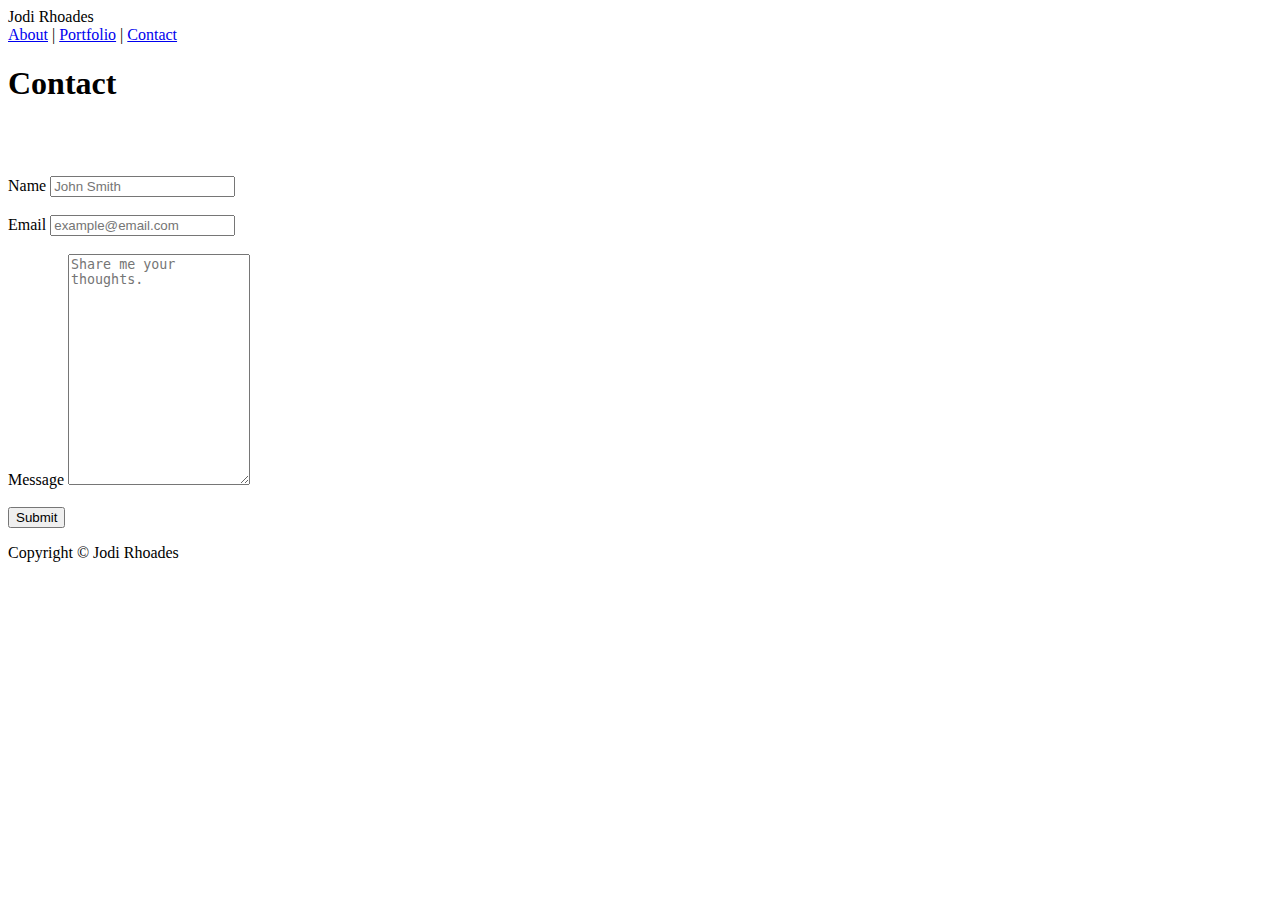
==== contact.html @ 66b8e1ba "updated homework" ====
<!DOCTYPE html>
    
<html>
    <head>
        <title>Jodi Rhoades Portfolio</title>

        <link rel="stylesheet" type="text/css" href="assets/css/reset.css">
        <link rel="stylesheet" type="text/css" href="assets/css/style.css">

    </head>

        <body>
        
                <div class="wrapper">
                        <!--Header Section/Top Row-->

                    <div class="navBar">
                        <section id="head-box">   
                            <!--Logo-->
                            <div id="logo">Jodi Rhoades</div>
            
                            <!--Navigation/ About- Portfolio- Contact-->
                            <div id="nav">
                                <a href="index.html">About</a> &vert;
                                <a href="portfolio.html">Portfolio</a> &vert;
                                <a href="contact.html">Contact</a> 
                            </div>
                        </section>
                    </div>
                                                               
                        <Section id="main-content" class="clearfix">
            
                            <!--The Main Body-->
                            <!--Header-->                            
                            <h1 id="contact">Contact</h1>

                            <br>
                            <br>          
                            
                            <p>
                                <form>
                                
                                        <!--Name-->
                                        Name
                                        
                                        <input type="text" name="name" placeholder="John Smith">
                                        
                                        <br>
                                        <br>

                                        <!--Email-->
                                        Email                              
                                        <input type="text" name="name" placeholder="example@email.com">
                                
                                        <br>
                                        <br>
                                        
                                        <!--Message-->
                                        Message
                                
                                        <textarea name="message" rows="15" placeholder="Share me your thoughts."></textarea>
                                                                     
                                        <br>
                                        <br>
                                        
                                        <!--Submit-->
                                        <button id=button type="button" name="submit">Submit</button>                                          
                                </form>
                             </p>
                        </Section>
                      
                </div>
                    
            <!--Footer-->
            <div id="footer">
                <p>Copyright &copy Jodi Rhoades</p>
            </div>
        </body>
    

</html>
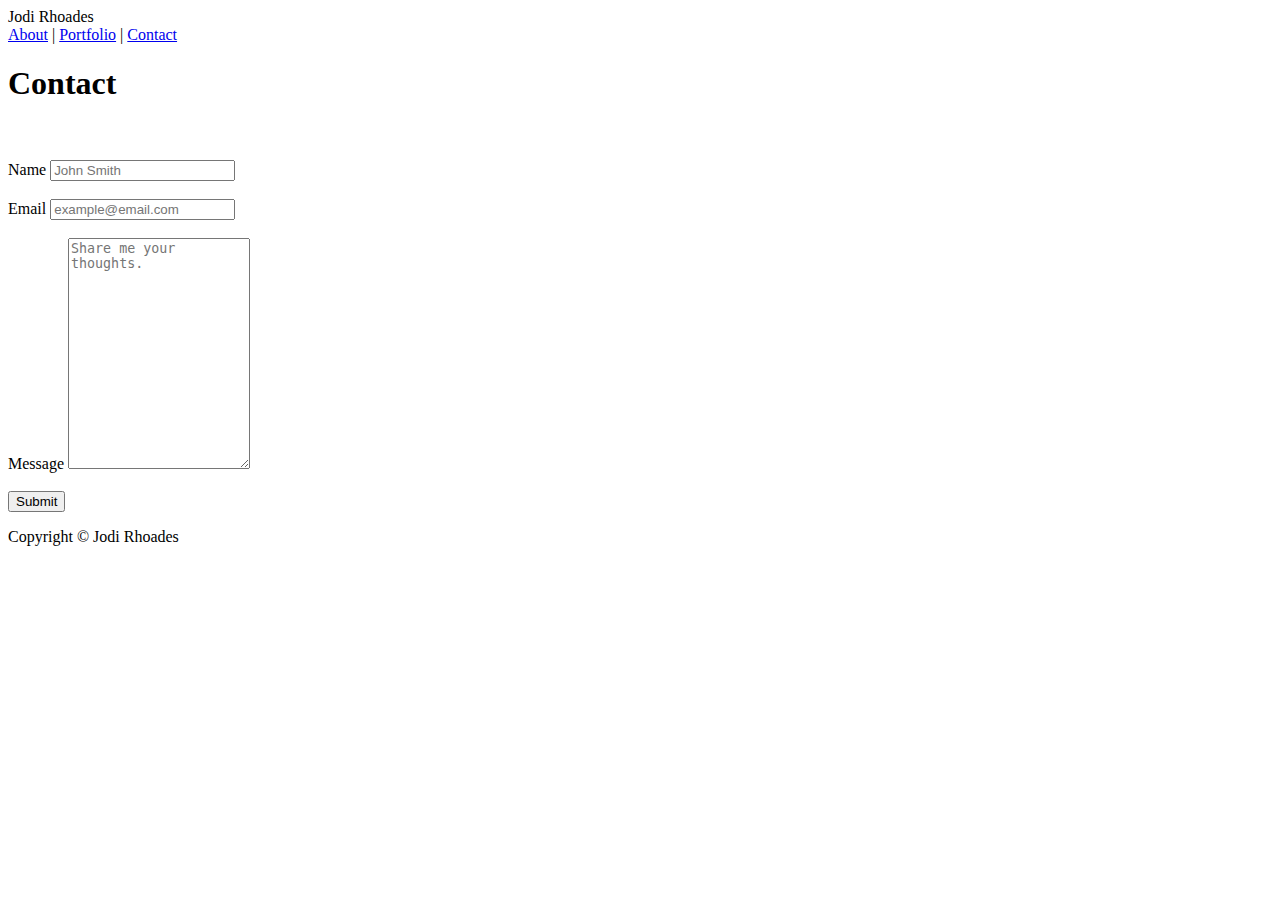
==== commit 73a203b4: "Adding homework done so far up to Portfolio page" ====
--- a/contact.html
+++ b/contact.html
@@ -1,81 +1,80 @@
 <!DOCTYPE html>
-    
-<html>
-    <head>
-        <title>Jodi Rhoades Portfolio</title>
 
-        <link rel="stylesheet" type="text/css" href="assets/css/reset.css">
-        <link rel="stylesheet" type="text/css" href="assets/css/style.css">
+<html lang="en-us">
 
-    </head>
+<head>
+    <title>Jodi Rhoades Portfolio</title>
 
-        <body>
-        
-                <div class="wrapper">
-                        <!--Header Section/Top Row-->
+    <link rel="stylesheet" type="text/css" href="assets/css/reset.css">
+    <link rel="stylesheet" type="text/css" href="assets/css/style.css">
 
-                    <div class="navBar">
-                        <section id="head-box">   
-                            <!--Logo-->
-                            <div id="logo">Jodi Rhoades</div>
+</head>
+
+<body>
+
+    <div class="wrapper">
+        <!--Header Section/Top Row-->
+
+        <div class="navBar">
+            <section id="head-box">
+                <!--Logo-->
+                <div id="logo">Jodi Rhoades</div>
+
+                <!--Navigation/ About- Portfolio- Contact-->
+                <div id="nav">
+                    <a href="index.html">About</a> &vert;
+                    <a href="portfolio.html">Portfolio</a> &vert;
+                    <a href="contact.html">Contact</a>
+                </div>
+            </section>
+        </div>
+
+        <Section id="main-content" class="clearfix">
+
+            <!--The Main Body-->
+            <!--Header-->
+            <h1 id="contact">Contact</h1>
+
+            <br>
+            <br>            
+                <form>
+
+                    <!--Name-->
+                    Name
+
+                    <input type="text" name="name" placeholder="John Smith">
+
+                    <br>
+                    <br>
+
+                    <!--Email-->
+                    Email
+                    <input type="text" name="name" placeholder="example@email.com">
+
+                    <br>
+                    <br>
+
+                    <!--Message-->
+                    Message
+
+                    <textarea name="message" rows="15" placeholder="Share me your thoughts."></textarea>
+
+                    <br>
+                    <br>
+
+                    <!--Submit-->
+                    <button id=button type="button" name="submit">Submit</button>
+                </form>
             
-                            <!--Navigation/ About- Portfolio- Contact-->
-                            <div id="nav">
-                                <a href="index.html">About</a> &vert;
-                                <a href="portfolio.html">Portfolio</a> &vert;
-                                <a href="contact.html">Contact</a> 
-                            </div>
-                        </section>
-                    </div>
-                                                               
-                        <Section id="main-content" class="clearfix">
-            
-                            <!--The Main Body-->
-                            <!--Header-->                            
-                            <h1 id="contact">Contact</h1>
+        </Section>
 
-                            <br>
-                            <br>          
-                            
-                            <p>
-                                <form>
-                                
-                                        <!--Name-->
-                                        Name
-                                        
-                                        <input type="text" name="name" placeholder="John Smith">
-                                        
-                                        <br>
-                                        <br>
+    </div>
 
-                                        <!--Email-->
-                                        Email                              
-                                        <input type="text" name="name" placeholder="example@email.com">
-                                
-                                        <br>
-                                        <br>
-                                        
-                                        <!--Message-->
-                                        Message
-                                
-                                        <textarea name="message" rows="15" placeholder="Share me your thoughts."></textarea>
-                                                                     
-                                        <br>
-                                        <br>
-                                        
-                                        <!--Submit-->
-                                        <button id=button type="button" name="submit">Submit</button>                                          
-                                </form>
-                             </p>
-                        </Section>
-                      
-                </div>
-                    
-            <!--Footer-->
-            <div id="footer">
-                <p>Copyright &copy Jodi Rhoades</p>
-            </div>
-        </body>
-    
+    <!--Footer-->
+    <div id="footer">
+        <p>Copyright &copy; Jodi Rhoades</p>
+    </div>
+</body>
+
 
 </html>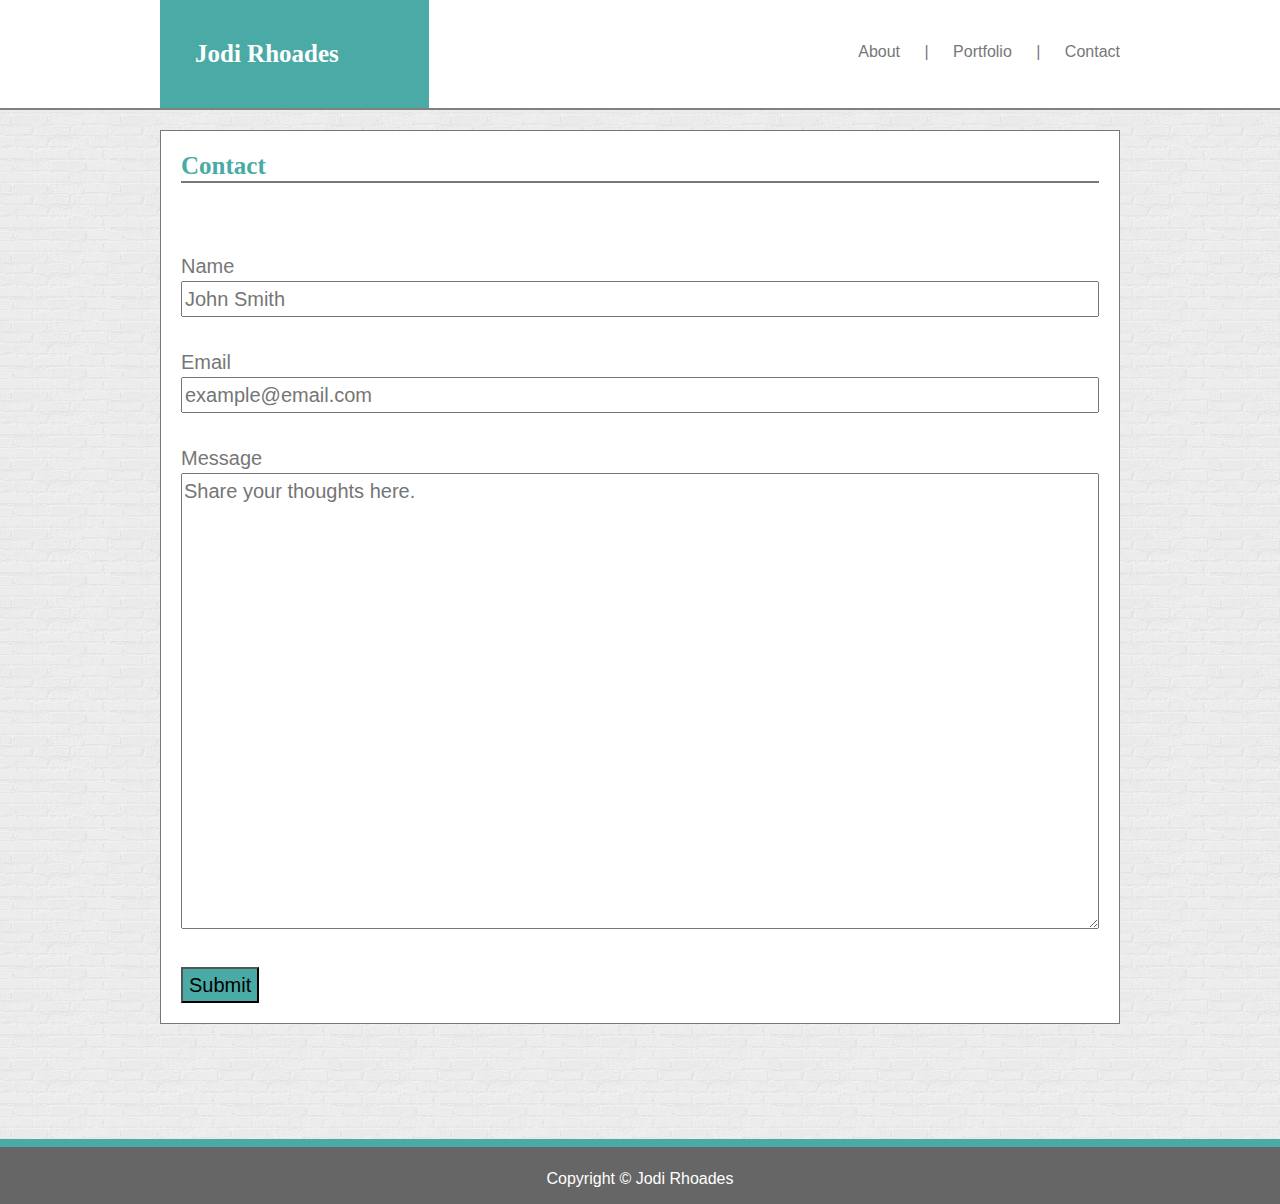
==== commit 599195bd: "revised and updated portfolio" ====
--- a/contact.html
+++ b/contact.html
@@ -4,31 +4,31 @@
 
 <head>
     <title>Jodi Rhoades Portfolio</title>
-
+    <meta charset="UTF-8">
     <link rel="stylesheet" type="text/css" href="assets/css/reset.css">
     <link rel="stylesheet" type="text/css" href="assets/css/style.css">
+    <link rel="stylesheet" href="https://stackpath.bootstrapcdn.com/bootstrap/4.4.1/css/bootstrap.min.css" integrity="sha384-Vkoo8x4CGsO3+Hhxv8T/Q5PaXtkKtu6ug5TOeNV6gBiFeWPGFN9MuhOf23Q9Ifjh" crossorigin="anonymous">
 
 </head>
 
 <body>
 
+    <!--Header Section/Top Row-->
+
+    <div class="navBar">
+        <section id="head-box">
+            <!--Logo-->
+            <div id="logo">Jodi Rhoades</div>
+
+            <!--Navigation/ About- Portfolio- Contact-->
+            <div id="nav">
+                <a href="index.html">About</a> &vert;
+                <a href="portfolio.html">Portfolio</a> &vert;
+                <a href="contact.html">Contact</a>
+            </div>
+        </section>
+    </div>
     <div class="wrapper">
-        <!--Header Section/Top Row-->
-
-        <div class="navBar">
-            <section id="head-box">
-                <!--Logo-->
-                <div id="logo">Jodi Rhoades</div>
-
-                <!--Navigation/ About- Portfolio- Contact-->
-                <div id="nav">
-                    <a href="index.html">About</a> &vert;
-                    <a href="portfolio.html">Portfolio</a> &vert;
-                    <a href="contact.html">Contact</a>
-                </div>
-            </section>
-        </div>
-
         <Section id="main-content" class="clearfix">
 
             <!--The Main Body-->
@@ -36,44 +36,45 @@
             <h1 id="contact">Contact</h1>
 
             <br>
-            <br>            
-                <form>
+            <br>
+            <form>
 
-                    <!--Name-->
-                    Name
+                <!--Name-->
+                Name
 
-                    <input type="text" name="name" placeholder="John Smith">
+                <input type="text" name="name" placeholder="John Smith">
 
-                    <br>
-                    <br>
+                <br>
+                <br>
 
-                    <!--Email-->
-                    Email
-                    <input type="text" name="name" placeholder="example@email.com">
+                <!--Email-->
+                Email
+                <input type="text" name="name" placeholder="example@email.com">
 
-                    <br>
-                    <br>
+                <br>
+                <br>
 
-                    <!--Message-->
-                    Message
+                <!--Message-->
+                Message
 
-                    <textarea name="message" rows="15" placeholder="Share me your thoughts."></textarea>
+                <textarea name="message" rows="15" placeholder="Share your thoughts here."></textarea>
 
-                    <br>
-                    <br>
+                <br>
+                <br>
 
-                    <!--Submit-->
-                    <button id=button type="button" name="submit">Submit</button>
-                </form>
-            
+                <!--Submit-->
+                <button id=button type="button" name="submit">Submit</button>
+            </form>
         </Section>
-
     </div>
-
     <!--Footer-->
     <div id="footer">
         <p>Copyright &copy; Jodi Rhoades</p>
     </div>
+
+    <script src="https://code.jquery.com/jquery-3.4.1.slim.min.js" integrity="sha384-J6qa4849blE2+poT4WnyKhv5vZF5SrPo0iEjwBvKU7imGFAV0wwj1yYfoRSJoZ+n" crossorigin="anonymous"></script>
+    <script src="https://cdn.jsdelivr.net/npm/popper.js@1.16.0/dist/umd/popper.min.js" integrity="sha384-Q6E9RHvbIyZFJoft+2mJbHaEWldlvI9IOYy5n3zV9zzTtmI3UksdQRVvoxMfooAo" crossorigin="anonymous"></script>
+    <script src="https://stackpath.bootstrapcdn.com/bootstrap/4.4.1/js/bootstrap.min.js" integrity="sha384-wfSDF2E50Y2D1uUdj0O3uMBJnjuUD4Ih7YwaYd1iqfktj0Uod8GCExl3Og8ifwB6" crossorigin="anonymous"></script>
 </body>
 
 
--- a/assets/css/style.css
+++ b/assets/css/style.css
@@ -0,0 +1,157 @@
+* {
+    box-sizing: border-box;
+    }
+html {
+    position: relative;
+    min-height: 100%;
+    }
+
+html, body {
+    margin: 0;
+    background-image: url(../images/brickwall.png);
+    height: 80%;
+}    
+
+#head-box {
+    overflow: auto;
+    clear: auto;
+    margin:0 auto;   
+    padding:0;            
+    width: 960px;
+    border: 2
+    }
+    .navBar{
+        position: absolute;
+        top: 0;
+        left: 0;
+        width: 100%;
+        background: white;
+        border-bottom: 2px solid grey;
+    }
+
+    #logo {
+        color:white;
+        background-color: #4aaaa5;
+        width: 28%;
+        font-family: Georgia, Times, Times New Roman, serif;
+        font-size: 25px; 
+        font-weight: bold;       
+        padding: 35px;
+        float: left;                        
+        }
+
+    #nav {
+        color: #777777;
+        font-family:'Arial', 'Helvetica Neue', Helvetica, sans-serif;
+        width: 50%;
+        float: right;
+        padding-top: 40px;
+        margin: 0;     
+        word-spacing: 20px;
+        text-align: right;                     
+    }
+
+    #nav a{
+        text-decoration: none;
+        color: #777777;        
+    }
+    
+
+#main-content {
+    overflow:auto;
+    color: #777777;
+    font-family: 'Arial', 'Helvetica Neue', Helvetica, sans-serif;
+    width: 960px;
+    border: 1px solid #777777;
+    padding: 20px;
+    margin: 20px auto 75px auto;
+    background-color: white;
+    font-size: 20px;
+    }
+
+#hello {
+    padding-top: 20px;
+}
+
+     
+#headshot {
+    width: 235px;
+    height: 350px;
+    float: left;
+    margin:20px 20px 10px 10px;
+    }
+
+
+#about {
+    color: #4aaaa5;
+    font-family: Georgia, 'Times New Roman', Times, serif;
+    border-bottom: 2px solid;
+    border-bottom-color: #777777;
+    font-size: 25px;
+    font-weight: bold;
+    }
+
+#contact {
+    color: #4aaaa5;
+    font-family: Georgia, 'Times New Roman', Times, serif;
+    border-bottom: 2px solid;
+    border-bottom-color: #777777;
+    font-size: 25px;
+    font-weight:bold;
+    }
+
+    input {
+        width:100%;
+    }
+    
+    textarea {
+        width:100%;
+    }
+     
+    #button {
+        background-color: #4aaaa5;
+    }    
+
+#portfolio {
+    color: #4aaaa5;
+    font-family: Georgia, 'Times New Roman', Times, serif;
+    border-bottom: 2px solid;
+    border-bottom-color: #777777;
+    font-size: 25px;
+    font-weight: bold;
+    }
+
+.wrapper {
+    position: relative;
+    padding: 20px;
+    min-height: 100%;
+    margin-bottom: 20px;
+    margin-top: 90px;
+}
+ 
+.card {
+    margin: 60px 60px 60px 85px;
+    float: left;
+}
+.card-body {
+    background-color: #777777;
+    color:  white;    
+}
+.galleryPic{
+    width:300px;
+    height: 250px;
+    float:left;
+    margin: 30px;        
+    }
+        
+
+#footer {
+background-color: #666666;    
+text-align: center;
+width: 100%;
+color: white;    
+border-top: 8px solid #4aaaa5;
+padding:20px;
+height:65px;
+margin-top: auto;
+}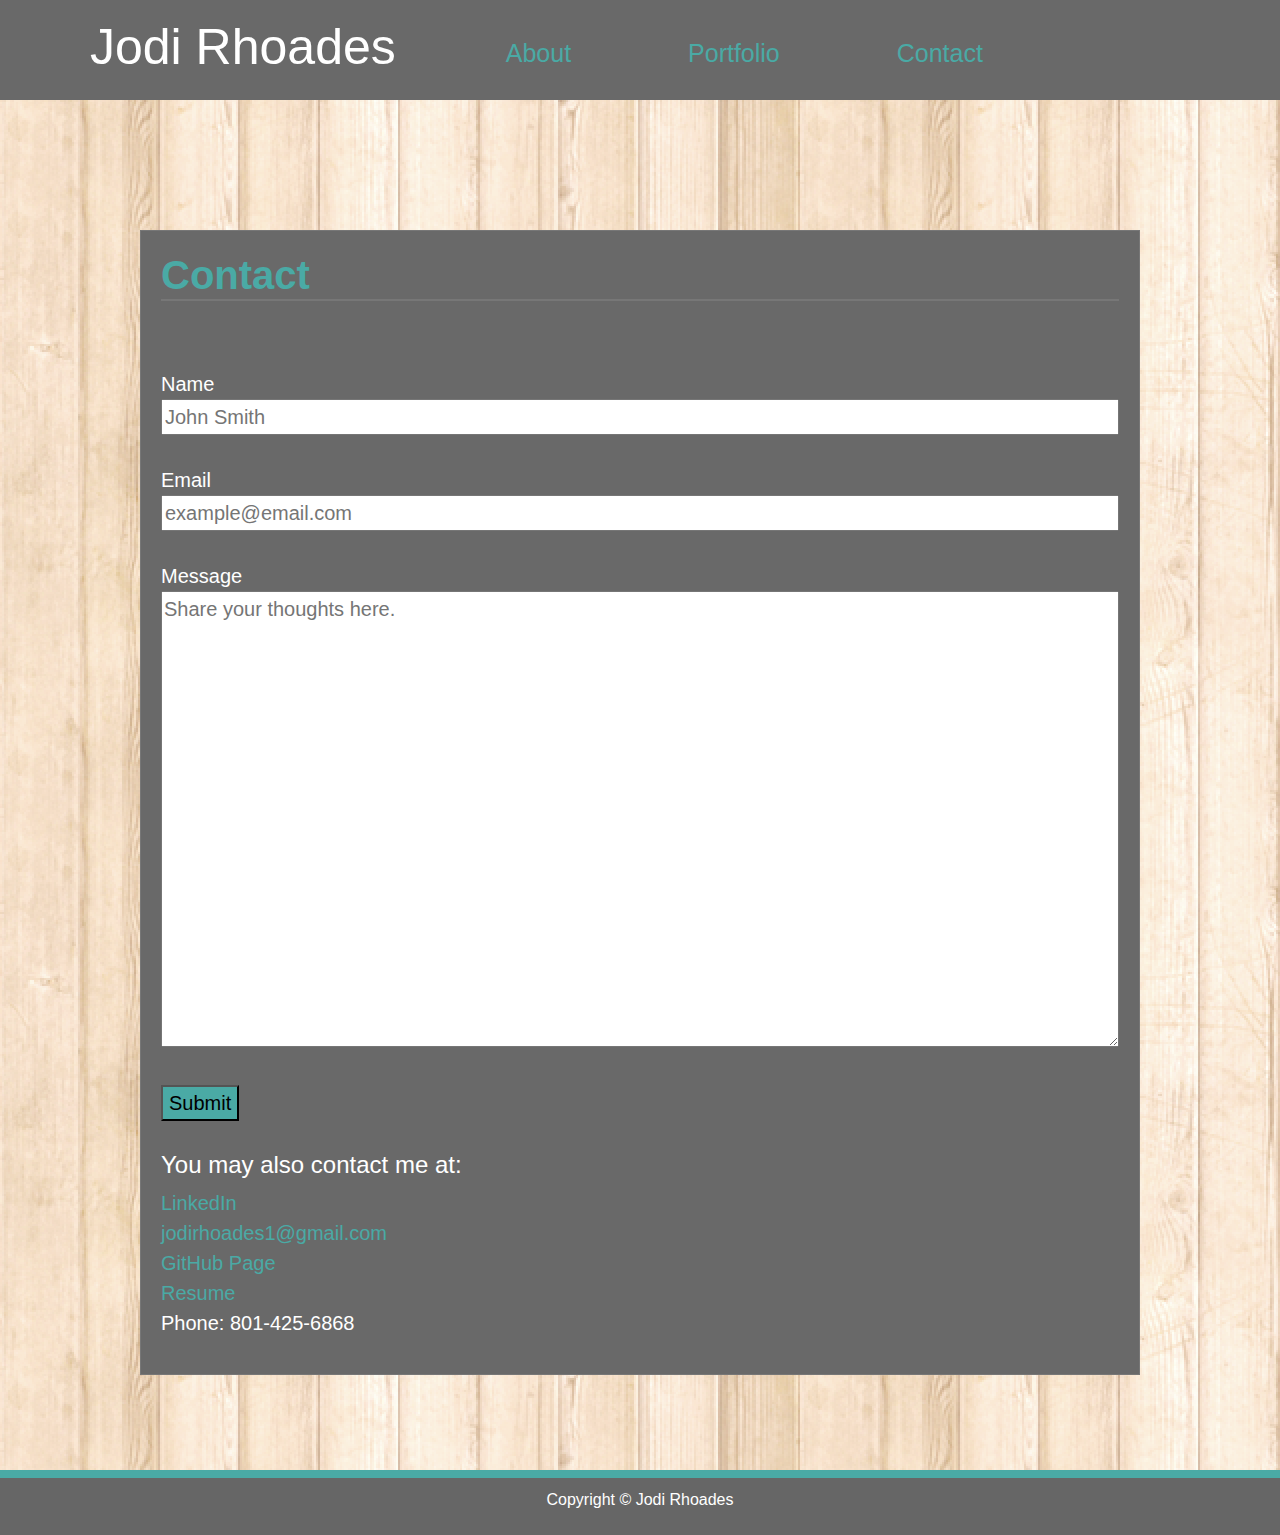
==== commit 67fe15f7: "changed background" ====
--- a/contact.html
+++ b/contact.html
@@ -13,21 +13,26 @@
 
 <body>
 
-    <!--Header Section/Top Row-->
-
-    <div class="navBar">
-        <section id="head-box">
-            <!--Logo-->
-            <div id="logo">Jodi Rhoades</div>
-
-            <!--Navigation/ About- Portfolio- Contact-->
-            <div id="nav">
-                <a href="index.html">About</a> &vert;
-                <a href="portfolio.html">Portfolio</a> &vert;
-                <a href="contact.html">Contact</a>
-            </div>
-        </section>
-    </div>
+        <div class="nav">
+                <input type="checkbox" id="nav-check">
+                <div class="nav-header">
+                  <div class="nav-title">
+                    Jodi Rhoades
+                  </div>
+                </div>
+                <div class="nav-btn">
+                  <label for="nav-check">
+                    <span></span>
+                    <span></span>
+                    <span></span>
+                  </label>
+                </div>
+                <div class="nav-links">                
+                        <a href="index.html">About</a>
+                        <a href="portfolio.html">Portfolio</a>
+                        <a href="contact.html">Contact</a>            
+                </div>        
+        </div>
     <div class="wrapper">
         <Section id="main-content" class="clearfix">
 
@@ -64,13 +69,28 @@
 
                 <!--Submit-->
                 <button id=button type="button" name="submit">Submit</button>
-            </form>
-        </Section>
+
+                </form>
+
+                <br>
+
+                <h4>You may also contact me at:</h4>
+    <a href="https://www.linkedin.com/in/jodiriddlerhoades/" target="_blank" style="color: #4aaaa5">LinkedIn</a>
+    <br>
+    <a href="mailto:jodirhoades1@gmail.com?subject=subject text" target="_blank" style="color: #4aaaa5">jodirhoades1@gmail.com</a>
+    <br>
+    <a href="https://github.com/odiejo" target="_blank" style="color: #4aaaa5">GitHub Page</a>    
+    <br>
+    <a href="Jodi Rhoades Resume.pdf" style="color: #4aaaa5">Resume</a>
+    <p>Phone: 801-425-6868</p>
+    </Section>
+
+        
     </div>
     <!--Footer-->
     <div id="footer">
         <p>Copyright &copy; Jodi Rhoades</p>
-    </div>
+    </div>    
 
     <script src="https://code.jquery.com/jquery-3.4.1.slim.min.js" integrity="sha384-J6qa4849blE2+poT4WnyKhv5vZF5SrPo0iEjwBvKU7imGFAV0wwj1yYfoRSJoZ+n" crossorigin="anonymous"></script>
     <script src="https://cdn.jsdelivr.net/npm/popper.js@1.16.0/dist/umd/popper.min.js" integrity="sha384-Q6E9RHvbIyZFJoft+2mJbHaEWldlvI9IOYy5n3zV9zzTtmI3UksdQRVvoxMfooAo" crossorigin="anonymous"></script>
--- a/assets/css/style.css
+++ b/assets/css/style.css
@@ -3,76 +3,119 @@
     }
 html {
     position: relative;
-    min-height: 100%;
+    /* min-height: 100%; */
     }
 
 html, body {
     margin: 0;
-    background-image: url(../images/brickwall.png);
-    height: 80%;
+    background-image: url(../images/tileable_wood_texture_@2X.png);
+    max-height: 100%;
+    padding:0;
 }    
 
-#head-box {
-    overflow: auto;
-    clear: auto;
-    margin:0 auto;   
-    padding:0;            
-    width: 960px;
-    border: 2
-    }
-    .navBar{
-        position: absolute;
-        top: 0;
-        left: 0;
-        width: 100%;
-        background: white;
-        border-bottom: 2px solid grey;
-    }
-
-    #logo {
-        color:white;
-        background-color: #4aaaa5;
-        width: 28%;
-        font-family: Georgia, Times, Times New Roman, serif;
-        font-size: 25px; 
-        font-weight: bold;       
-        padding: 35px;
-        float: left;                        
-        }
-
-    #nav {
-        color: #777777;
-        font-family:'Arial', 'Helvetica Neue', Helvetica, sans-serif;
-        width: 50%;
-        float: right;
-        padding-top: 40px;
-        margin: 0;     
-        word-spacing: 20px;
-        text-align: right;                     
-    }
-
-    #nav a{
-        text-decoration: none;
-        color: #777777;        
-    }
-    
-
+.nav {
+    height: 100px;
+    width: 100%;
+    background-color:dimgrey;
+    position: relative;    
+  }
+  
+  .nav > .nav-header {
+    display: inline;
+  }
+  
+  .nav > .nav-header > .nav-title {
+    display: inline-block;
+    font-size: 50px;
+    color: #fff;
+    padding: 10px 10px 10px 90px;  
+  }
+  
+  .nav > .nav-btn {
+    display: none;
+  }
+  
+  .nav > .nav-links {
+    display: inline;    
+    font-size: 25px;    
+  }
+
+  .nav > .nav-links > a {
+    display: inline-block;
+    padding: 35px 10px 13px 100px;
+    text-decoration: none;
+    color: #4aaaa5;    
+  }
+  
+  .nav > .nav-links > a:hover {
+    background-color: rgba(0, 0, 0, 0.3);
+  }
+  
+  .nav > #nav-check {
+    display: none;
+  }
+
+  @media (max-width: 1000px) {
+    .nav > .nav-btn {
+      display: inline-block;
+      position: absolute;
+      right: 10px;
+      top: 25px;
+    }
+    .nav > .nav-btn > label {
+      display: inline-block;
+      width: 50px;
+      height: 50px;
+      padding: 13px;
+    }
+    .nav > .nav-btn > label:hover,.nav  #nav-check:checked ~ .nav-btn > label {
+      background-color: rgba(0, 0, 0, 0.3);
+    }
+    .nav > .nav-btn > label > span {
+      display: block;
+      width: 25px;
+      height: 10px;
+      border-top: 2px solid #4aaaa5;
+    }
+    .nav > .nav-links {
+      position: absolute;
+      display: block;
+      width: 100%;
+      background-color: #333;
+      height: 0px;
+      transition: all 0.3s ease-in;
+      overflow-y: hidden;
+      top: 50px;
+      left: 0px;
+    }
+    .nav > .nav-links > a {
+      display: block;
+      width: 100%;
+    }
+    .nav > #nav-check:not(:checked) ~ .nav-links {
+      height: 0px;
+    }
+    .nav > #nav-check:checked ~ .nav-links {
+      height: calc(100vh - 50px);
+      overflow-y: auto;
+    }
+  }
+        
 #main-content {
     overflow:auto;
-    color: #777777;
-    font-family: 'Arial', 'Helvetica Neue', Helvetica, sans-serif;
-    width: 960px;
+    color: white;
+    font-family: 'Arial', 'Helvetica Neue', Helvetica, sans-serif;    
     border: 1px solid #777777;
     padding: 20px;
     margin: 20px auto 75px auto;
-    background-color: white;
+    background-color: dimgrey;
     font-size: 20px;
+    max-width: 1000px;      
     }
 
 #hello {
     padding-top: 20px;
 }
-
      
 #headshot {
     width: 235px;
@@ -81,22 +124,21 @@
     margin:20px 20px 10px 10px;
     }
 
-
 #about {
     color: #4aaaa5;
-    font-family: Georgia, 'Times New Roman', Times, serif;
+    font-family: 'Arial', 'Helvetica Neue', Helvetica, sans-serif;
     border-bottom: 2px solid;
     border-bottom-color: #777777;
-    font-size: 25px;
+    font-size: 40px;
     font-weight: bold;
     }
 
 #contact {
     color: #4aaaa5;
-    font-family: Georgia, 'Times New Roman', Times, serif;
+    font-family: 'Arial', 'Helvetica Neue', Helvetica, sans-serif;
     border-bottom: 2px solid;
     border-bottom-color: #777777;
-    font-size: 25px;
+    font-size: 40px;
     font-weight:bold;
     }
 
@@ -114,18 +156,17 @@
 
 #portfolio {
     color: #4aaaa5;
-    font-family: Georgia, 'Times New Roman', Times, serif;
+    font-family: 'Arial', 'Helvetica Neue', Helvetica, sans-serif;
     border-bottom: 2px solid;
     border-bottom-color: #777777;
-    font-size: 25px;
+    font-size: 40px;
     font-weight: bold;
     }
 
 .wrapper {
     position: relative;
     padding: 20px;
-    min-height: 100%;
-    margin-bottom: 20px;
+    min-height: 100%;   
     margin-top: 90px;
 }
  
@@ -142,7 +183,7 @@
     height: 250px;
     float:left;
     margin: 30px;        
-    }
+}
         
 
 #footer {
@@ -151,7 +192,12 @@
 width: 100%;
 color: white;    
 border-top: 8px solid #4aaaa5;
-padding:20px;
-height:65px;
+padding: 10px;
+height: 65px;
 margin-top: auto;
-}+}
+
+h4 {
+    color: white;
+}
+
